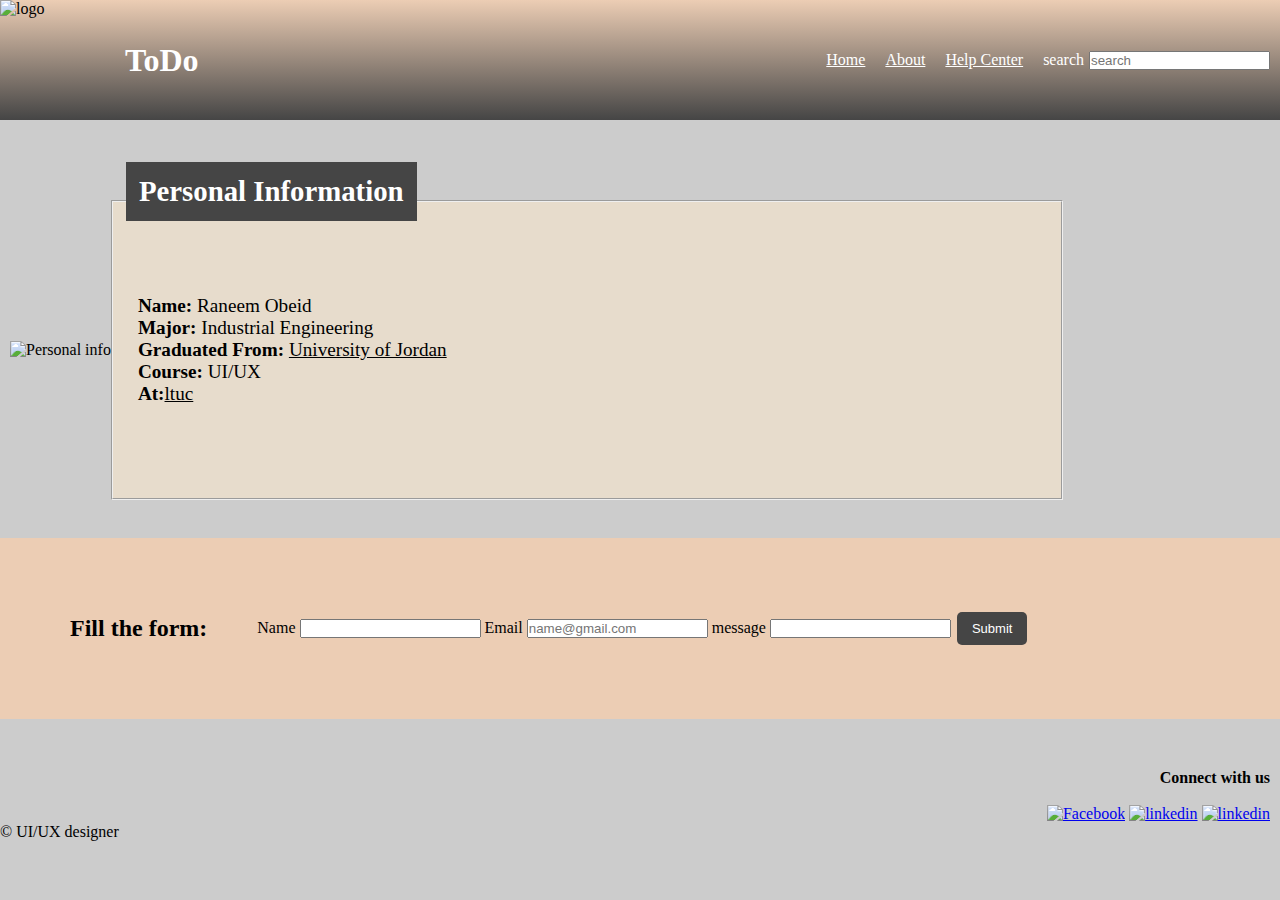
==== about.html @ fa1db896 "adding files" ====
<!DOCTYPE html>
<html lang="en">

<head>
    <meta charset="UTF-8">
    <meta http-equiv="X-UA-Compatible" content="IE=edge">
    <meta name="viewport" content="width=device-width, initial-scale=1.0">
    <title>About page</title>
    <link rel="stylesheet" href="./style/about.css">
    <style>
        body {
            background-size: cover;
            background-image: url("https://png.pngtree.com/background/20210711/original/pngtree-strips-golden-backdrop-picture-image_1160268.jpg");
            background-color: #cccccc;
            background-blend-mode: overlay;
        }
    </style>


</head>

<body>
    <header class="header">
        <div class="logo-website">
            <img src="https://static.vecteezy.com/system/resources/thumbnails/021/959/617/small/checklist-icon-logo-illustration-on-circle-with-brush-texture-for-social-media-story-highlight-vector.jpg"
                alt="logo" style="width:120px;height:120px;">
            <h1>ToDo</h1>
        </div>

        <ul>
            <li><a href="./index.html">Home</a></li>
            <li><a href="">About</a></li>
            <li><a href="">Help Center</a></li>
            <div class="search">
                <label for="search">search</label>
                <input type="search" placeholder="search">
            </div>
        </ul>
    </header>
    <main>
        <div class="personal">
            <p>
                <img src="https://static.vecteezy.com/system/resources/previews/008/437/407/original/female-icon-for-website-symbol-presentation-free-vector.jpg"
                    alt="Personal info" style="width:220px;height:220px;">

            <fieldset>
                <legend>
                    <h2>Personal Information</h2>
                </legend>
                <p><strong>Name:</strong> Raneem Obeid </br></p>
                <p><strong>Major:</strong> Industrial Engineering </br></p>
                <div class="ju">
                    <strong>Graduated From:</strong> <a href="http://ju.edu.jo/Home.aspx">University of Jordan</a> </br>
                </div>
                <p> <strong>Course:</strong> UI/UX </br></p>
                <div class="ltuc">
                    <strong>At:</strong><a href="https://www.ltuc.com/">ltuc</a> </br>
                </div>
            </fieldset>
            </p>
        </div>
        </br>
        <div class="form">
            <h2>Fill the form:</h2>
            <form>
                <label for="Name">Name</label>
                <input type="text">
                <label for="Email">Email</label>
                <input type="email" placeholder="name@gmail.com">
                <label for="message">message</label>
                <input type="text">
                <input class="button" type="button" value="Submit">
            </form>
        </div>

        <div class="connect">
            <p>
            <h4>Connect with us</h4> </br>
            <a href="https://www.facebook.com/"> <img src="https://cdn-icons-png.flaticon.com/512/4701/4701482.png"
                    alt="Facebook" style="width:41px;height:41px;"></a></img>
            <a href="https://www.linkedin.com/"> <img src="https://cdn-icons-png.flaticon.com/512/1384/1384014.png"
                    alt="linkedin" style="width:38px;height:38px;"></a></img>
            <a href="https://twitter.com/"> <img
                    src="https://umsu.ca/wp-content/uploads/2017/07/black-and-white-twitter-icon-transparent_2372885.png"
                    alt="linkedin" style="width:38px;height:38px;"></a></img>
            </p>
        </div>

    </main>
    <footer>
        <div>
            &copy UI/UX designer
        </div>
    </footer>

</body>

</html>
---- style/about.css ----
* {
    padding: 0;
    margin: 0;
    box-sizing: border-box;
}

.header {
    display: flex;
    justify-content: space-between;
    background-color: #8B7E74;
    align-items: center;
    margin-bottom: 80px;
    background: linear-gradient(0deg, rgba(69, 69, 69, 100) 0%, rgba(236, 205, 180, 100) 100%);
}

.header h1 {
    color: white;
}

.logo-website {
    display: flex;
    justify-content: left;
    align-items: center;
    gap: 5px;
}

.header ul {
    display: flex;
    gap: 20px;
}


.header ul li {
    list-style: none;
}

.header ul li a {
    color: white;
}

.header .search {
    display: flex;
    justify-content: space-around;
    gap: 5px;
    color: white;
    padding-right: 10px;
}

main .connect {
    padding-top: 50px;
    text-align: right;
    padding-right: 10px;
}

.personal {
    display: flex;
    justify-content: left;
    align-items: center;
    padding-left: 10px;
}

.personal fieldset {
    padding: 25px;
    font-size: larger;
    background-color: #E7DCCC;
    position: relative;
    height: 300px;
    width: 75%;
    display: flex;
    flex-direction: column;
    justify-content: center;
}

.personal fieldset legend {
    border: solid #454545;
    background-color: #454545;
    padding: 10px;
    position: absolute;
    top: -40px;
    left: 13px;
    color: white;
}

.personal fieldset .ju a,
.personal fieldset .ltuc a {
    color: black;
}


.form {
    display: flex;
    justify-content: left;
    align-items: center;
    gap: 50px;
    padding: 70px;
    background-color: #ECCDB4;
    margin-top: 20px;
}

.button {
    background-color: #454545;
    border: none;
    color: white;
    padding: 9px 15px;
    text-align: center;
    text-decoration: none;
    display: inline-block;
    font-size: 13px;
    margin: 4px 2px;
    cursor: pointer;
    border-radius: 5px;
}
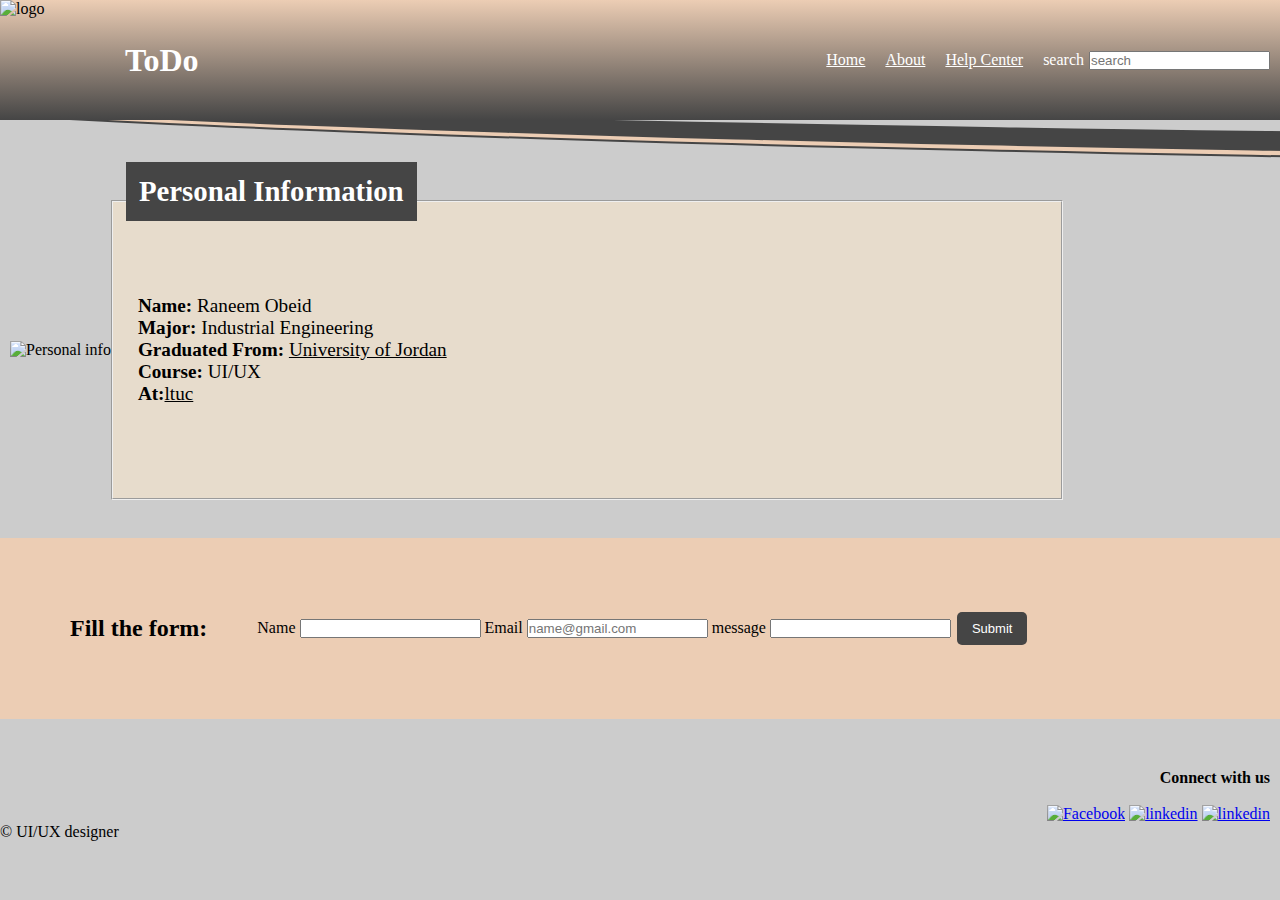
==== commit ecd79208: "working on js file" ====
--- a/about.html
+++ b/about.html
@@ -38,6 +38,9 @@
         </ul>
     </header>
     <main>
+        <div class="circle1"></div>
+        <div class="circle2"></div>
+        
         <div class="personal">
             <p>
                 <img src="https://static.vecteezy.com/system/resources/previews/008/437/407/original/female-icon-for-website-symbol-presentation-free-vector.jpg"
--- a/style/about.css
+++ b/style/about.css
@@ -109,4 +109,29 @@
     margin: 4px 2px;
     cursor: pointer;
     border-radius: 5px;
-}+}
+
+main .circle1 {
+    position: absolute;
+    top: -29px;
+    left: -352Px;
+    z-index: -1;
+    /* background-color: #454545; */
+    border: solid 30px #454545;
+    border-radius: 50%;
+   height: 200px;
+   width: 6600px;
+}
+
+main .circle2 {
+    position: absolute;
+    top: -31px;
+    left: -352Px;
+    z-index: -1;
+    /* background-color: #454545; */
+    border: solid 5px #ECCDB4;
+    border-radius: 50%;
+   height: 200px;
+   width: 6600px;
+}
+
